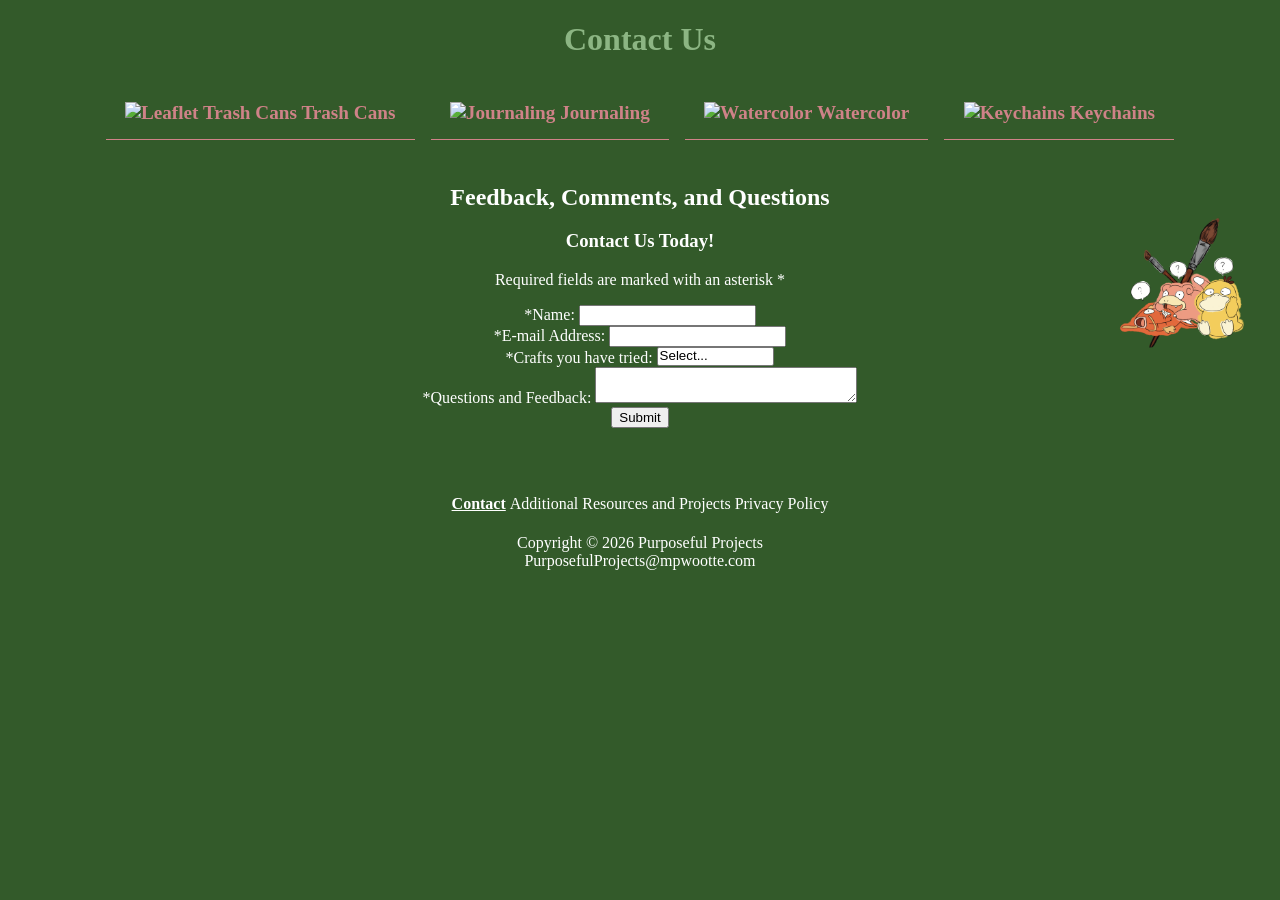
==== Contact.html @ b290d8b0 "Add files via upload" ====
<!DOCTYPE html>
<html lang="en">
    <header>
         <title>Contact Us</title>
        <meta charset="utf-8">
        <link rel="stylesheet" href="PurposefulProjects.css">
        <h1>Contact Us</h1>
        <a href="index.html" class="header-logo-link" aria-label="Home"></a>

        <nav>
            <a href="Leaflet.html" class="nav-link">
                <img src="HomemadeTrashCan.jpg" alt="Leaflet Trash Cans" class="nav-image">
                <span class="nav-label">Trash Cans</span>
            </a>
            <a href="Journaling.html" class="nav-link">
                <img src="JunkJournaling.jpg" alt="Journaling" class="nav-image">
                <span class="nav-label">Journaling</span>
            </a>
            <a href="watercolor.html" class="nav-link">
                <img src="watercolor.jpg" alt="Watercolor" class="nav-image">
                <span class="nav-label">Watercolor</span>
            </a>
            <a href="Keychains.html" class="nav-link">
                <img src="FishKeychains.jpg" alt="Keychains" class="nav-image">
                <span class="nav-label">Keychains</span>
            </a>
        </nav>
<main>
    <center>
    <h2>Feedback, Comments, and Questions</h2>
    <h3>Contact Us Today!</h3>
    <p>Required fields are marked with an asterisk *</p>
    <form id="contactForm" method="post" action="#">
        <div class="form-row">
            <label for="myName">*Name:</label>
            <input type="text" id="myName" name="myName" required>
        </div>
        <div class="form-row">
            <label for="myEmail">*E-mail Address:</label>
            <input type="email" id="myEmail" name="myEmail" required>
        </div>
        <div class="form-row">
            <label for="CraftsTried">*Crafts you have tried:</label>
            <select size="1" name="CraftsTried" id="CraftsTried" multiple required>
                <option value="">Select...</option>
                <option value="Leaflet Trash Cans">Leaflet Trash Cans</option>
                <option value="Junk Journaling">Junk Journaling</option>
                <option value="Watercolor">Watercolor</option>
                <option value="Keychains">Keychains</option>
            </select>
        </div>
        <div class="form-row">
            <label for="myComments">*Questions and Feedback:</label>
            <textarea id="myComments" name="myComments" rows="2" cols="30" required></textarea>
        </div>
        <div class="form-row">
            <input type="submit" value="Submit">
        </div>
    </form>
    <div id="contactMessage" style="margin-top:1rem;color:#FFFFFF;font-weight:bold;"></div>
    </center>
    </main>
    <script>
        const contactForm = document.getElementById('contactForm');
        const contactMessage = document.getElementById('contactMessage');

        if (contactForm) {
            contactForm.addEventListener('submit', function(event) {
                event.preventDefault();

                const name = document.getElementById('myName').value.trim();
                const email = document.getElementById('myEmail').value.trim();
                const crafts = Array.from(document.getElementById('CraftsTried').selectedOptions)
                    .map(option => option.value)
                    .filter(value => value && value !== 'Select...');
                const comments = document.getElementById('myComments').value.trim();

                contactMessage.innerHTML = `
                    <p>Thank you, <strong>${name}</strong>!</p>
                    <p><strong>Email:</strong> ${email}</p>
                    <p><strong>Crafts tried:</strong> ${crafts.length ? crafts.join(', ') : 'None selected'}</p>
                    <p><strong>Your message:</strong> ${comments}</p>
                `;
            });
        }
    </script>
    </div>
    </body>
</html>
<footer>
    <table>
        <tr>
            <td><b><u><a href="contact.html">Contact</a></u></b></td>
            <td>Additional Resources and Projects</td>
            <td>Privacy Policy</td>
        </tr>
    </table>
    <br>
    
 Copyright &copy; 2026 Purposeful Projects<br>
            <a href="mailto:PurposefulProjects@Mpwootte.com">PurposefulProjects@mpwootte.com</a>
    </br>
</footer>
---- PurposefulProjects.css ----
header {
    color: #8cb583; background-color: #335a2a;
    text-align: center; 
display:block;
  background-image: url(Logo.png);
  background-repeat: no-repeat;
  background-position: right;
  background-size: 175px auto;
}
img {
  width: 60px;
  height: auto;
}

header a {text-decoration: none;
     font-family:Cambria, Cochin, Georgia, Times, 'Times New Roman', serif;}

header a:link {color: #FFFFFF;}

header a:visited{color: #FFFFFF;}

header a:hover {color: #90C7E3;}

nav li { border-bottom: 1px solid #cf8288; }
nav {
    font-weight: bold;
    padding: 0.5rem 0;
    font-size: 120%;
    display: flex;
    justify-content: center;
    flex-wrap: wrap;
    gap: 1rem;
    text-align: center;
}
nav a{
    display: inline-block;
    padding: 0.75em 1em;
    text-decoration: none;
    border-bottom: 1px solid #cf8288;
}

nav a:link{color: #cf8288;}

nav a:visited{color: #335a2a;}

nav a:hover{color: #2a248a;}
body {
    background-color: #335a2a;
}
main{
     color: #FFFFFF;
     font-family: Cambria, Cochin, Georgia, Times, 'Times New Roman', serif;
     padding: 1rem;
}

.content-row {
    display: flex;
    align-items: flex-start;
    gap: 1.5rem;
}

.main-image {
    width: 200px;
    height: auto;
    flex-shrink: 0;
}

.text-content {
    flex: 1;
}
footer {
    text-align: center;
    margin: 2rem auto 0;
    width: fit-content;
    color: #FFFFFF;
}

footer table {
    margin: 0 auto;
}
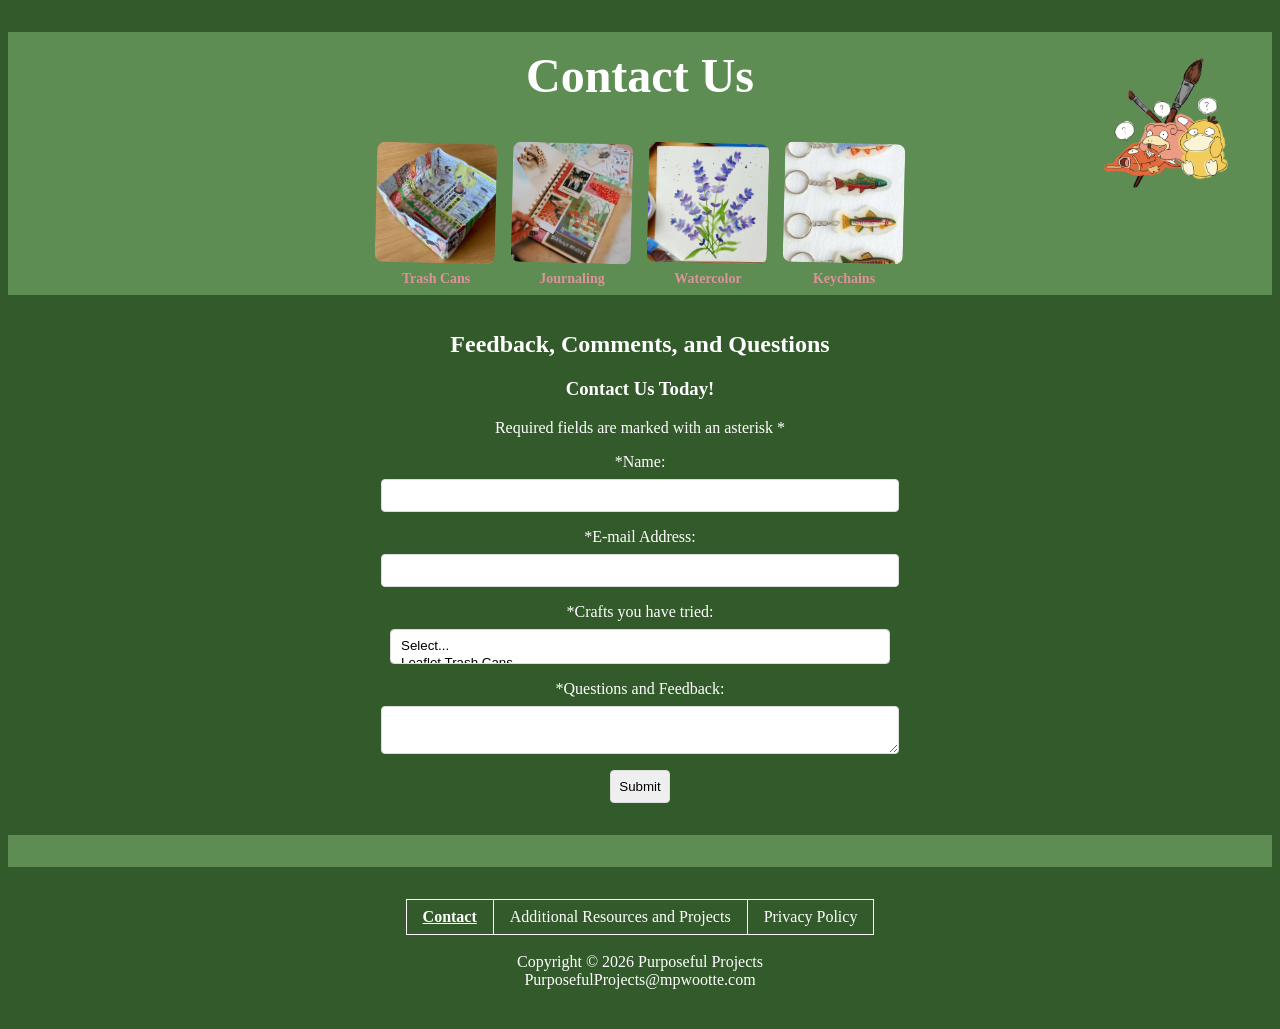
==== commit cc37679a: "Add files via upload" ====
--- a/Contact.html
+++ b/Contact.html
@@ -90,7 +90,7 @@
 <footer>
     <table>
         <tr>
-            <td><b><u><a href="contact.html">Contact</a></u></b></td>
+            <td><b><u><a href="Contact.html">Contact</a></u></b></td>
             <td>Additional Resources and Projects</td>
             <td>Privacy Policy</td>
         </tr>
--- a/PurposefulProjects.css
+++ b/PurposefulProjects.css
@@ -1,27 +1,94 @@
 header {
-    color: #8cb583; background-color: #335a2a;
-    text-align: center; 
-display:block;
-  background-image: url(Logo.png);
-  background-repeat: no-repeat;
-  background-position: right;
-  background-size: 175px auto;
+    color: #FFFFFF;
+    background-color: #5e8d53;
+    text-align: center;
+    z-index: 100;
+    position: relative;
+}
+
+.header-logo-link {
+    position: absolute;
+    top: 1rem;
+    right: 1rem;
+    width: 175px;
+    height: 175px;
+    display: block;
+    background-image: url(Logo.png);
+    background-position: center;
+    background-repeat: no-repeat;
+    background-size: contain;
+}
+
+.header-logo-link:hover {
+    opacity: 0.85;
+}
+
+h1 {
+    font-size: 3rem;
+    padding-top: 1rem;
+}
+.gallery span {
+display:flex;
+justify-content:space-around;
+width: 70%; 
+margin: auto;}
+
+figure{
+    position:relative; z-index: 1;
+    opacity: .75; margin: 1em;
+    background-color: #FFFFFF;
+    font-size: .5em; text-align: center;
+    transition: all 0.3s ease;
+}
+figure:hover {Opacity: 1;
+    z-index: 999;
+    box-shadow: 3px 3px 3px #333;
+    transform: scale(1.5);
 }
 img {
+    transform: rotate(1.35deg);
   width: 60px;
   height: auto;
 }
 
+.keychains-step-gallery {
+    display: flex;
+    justify-content: center;
+    flex-wrap: wrap;
+    gap: 1rem;
+    margin: 1.5rem 0;
+}
+
+.keychains-step-gallery figure {
+    margin: 0.5rem;
+    padding: 0.5rem;
+    background-color: #e87f7f;
+}
+
+.keychains-step-gallery img {
+    width: 120px;
+    height: 120px;
+    object-fit: cover;
+    border-radius: 8px;
+    transform: none;
+}
+
+.step6-image {
+    width: auto !important;
+    height: auto !important;
+    max-width: 50%;
+    object-fit: contain;
+}
+
 header a {text-decoration: none;
      font-family:Cambria, Cochin, Georgia, Times, 'Times New Roman', serif;}
 
-header a:link {color: #FFFFFF;}
+header a:link {color: #335a2a;}
 
 header a:visited{color: #FFFFFF;}
 
 header a:hover {color: #90C7E3;}
 
-nav li { border-bottom: 1px solid #cf8288; }
 nav {
     font-weight: bold;
     padding: 0.5rem 0;
@@ -32,25 +99,72 @@
     gap: 1rem;
     text-align: center;
 }
-nav a{
-    display: inline-block;
-    padding: 0.75em 1em;
+
+nav a {
+    display: flex;
+    flex-direction: column;
+    align-items: center;
     text-decoration: none;
-    border-bottom: 1px solid #cf8288;
-}
-
-nav a:link{color: #cf8288;}
-
-nav a:visited{color: #335a2a;}
-
-nav a:hover{color: #2a248a;}
+}
+
+.nav-label {
+    font-size: 0.875rem;
+    color: #dd9198;
+    margin-top: 0.5rem;
+    font-weight: bold;
+}
+
+nav img.nav-image {
+    width: 120px;
+    height: 120px;
+    object-fit: cover;
+    border-radius: 8px;
+    transition: transform 0.3s ease, box-shadow 0.3s ease;
+}
+
+nav a:hover img.nav-image {
+    transform: scale(1.1);
+    box-shadow: 0 4px 8px rgba(0, 0, 0, 0.3);
+}
 body {
     background-color: #335a2a;
 }
 main{
-     color: #FFFFFF;
+     color: #FFFFFF; background-color: #335a2a;
      font-family: Cambria, Cochin, Georgia, Times, 'Times New Roman', serif;
      padding: 1rem;
+}
+
+form label,
+form input,
+form select,
+form textarea {
+    display: block;
+    width: 100%;
+    max-width: 500px;
+    margin: 0.5rem 0;
+}
+
+.form-row {
+    margin-bottom: 1rem;
+}
+
+form label {
+    margin-bottom: 0.25rem;
+}
+
+form input,
+form select,
+form textarea {
+    padding: 0.5rem;
+    border: 1px solid #ddd;
+    border-radius: 4px;
+}
+
+form input[type="submit"] {
+    width: auto;
+    margin-top: 1rem;
+    cursor: pointer;
 }
 
 .content-row {
@@ -63,6 +177,7 @@
     width: 200px;
     height: auto;
     flex-shrink: 0;
+    transform: scale(1.3);
 }
 
 .text-content {
@@ -70,13 +185,66 @@
 }
 footer {
     text-align: center;
-    margin: 2rem auto 0;
-    width: fit-content;
-    color: #FFFFFF;
+    margin: 2rem 0 0;
+    width: 100%;
+    box-sizing: border-box;
+    padding: 2rem 1rem;
+    color: #FFFFFF;
+    background-color: #335a2a;
+    background-image: url(DSC02191.jpg);
+    background-repeat: no-repeat;
+    background-position: center;
+    background-size: cover;
+}
+footer-contact {
+    color: #FFFFFF;
+    text-decoration: underline;
 }
 
 footer table {
     margin: 0 auto;
-}
-
-
+    border-collapse: collapse;
+    border: 1px solid #FFFFFF;
+}
+
+footer table td {
+    border: 1px solid #FFFFFF;
+    padding: 0.5rem 1rem;
+}
+
+footer a {
+    color: #FFFFFF;
+    text-decoration: none;
+}
+
+footer a:link {
+    color: #FFFFFF;
+}
+
+footer a:visited {
+    color: #FFFFFF;
+}
+
+@media (max-width: 768px) {
+    header {
+        background-image: none;
+        padding-bottom: 0;
+    }
+    
+    .header-logo-link {
+        position: relative;
+        top: auto;
+        right: auto;
+        left: auto;
+        transform: none;
+        margin: 1rem auto 0;
+        display: block;
+    }
+    
+    nav {
+        position: relative;
+        padding-top: 1rem;
+    }
+}
+
+
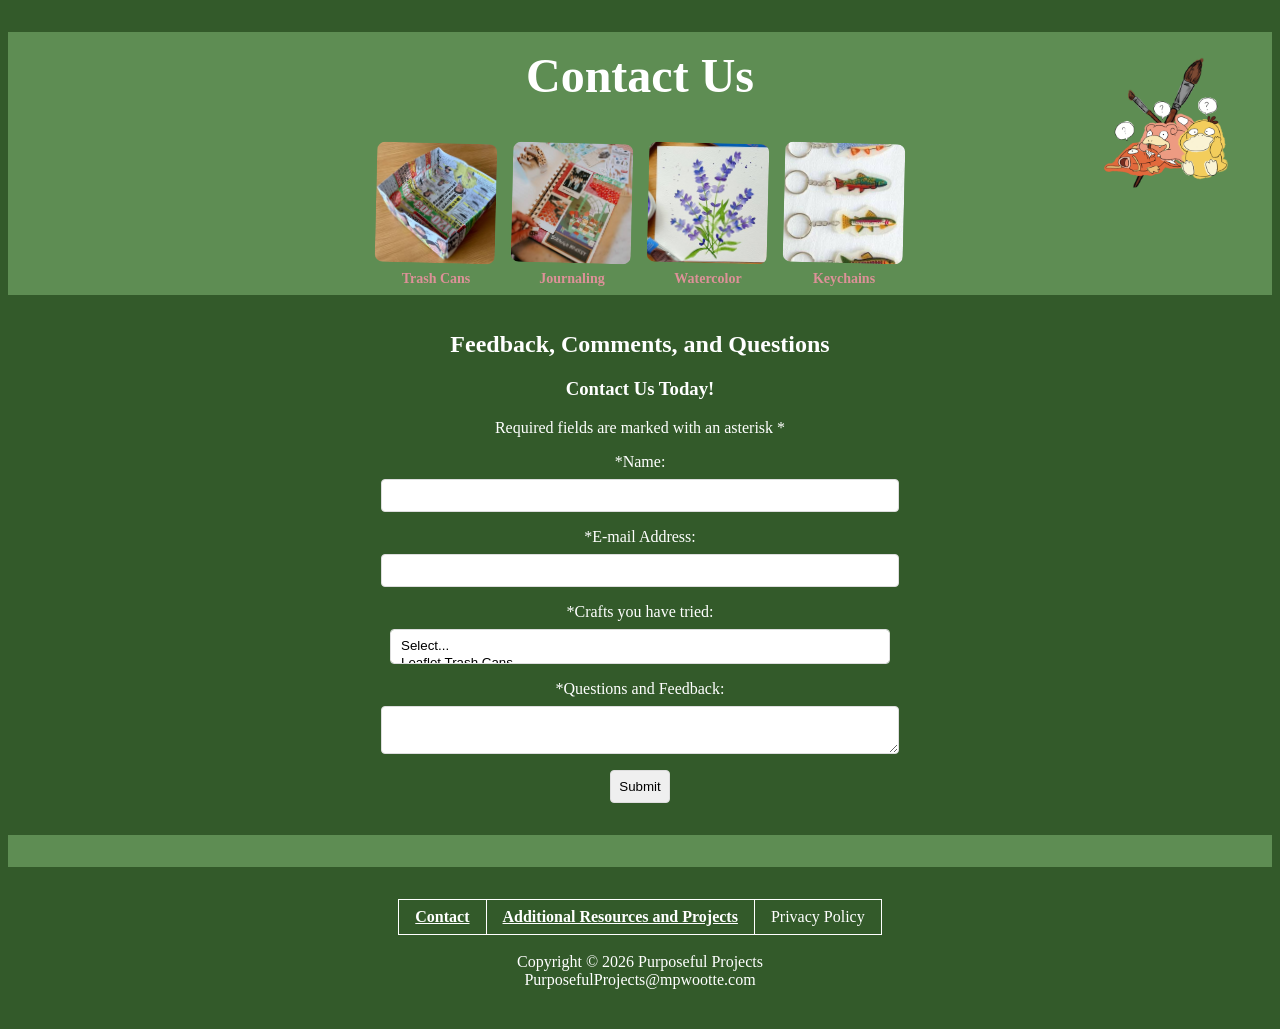
==== commit cc2e06a0: "update on the files" ====
--- a/Contact.html
+++ b/Contact.html
@@ -20,7 +20,7 @@
                 <img src="watercolor.jpg" alt="Watercolor" class="nav-image">
                 <span class="nav-label">Watercolor</span>
             </a>
-            <a href="Keychains.html" class="nav-link">
+            <a href="keychains.html" class="nav-link">
                 <img src="FishKeychains.jpg" alt="Keychains" class="nav-image">
                 <span class="nav-label">Keychains</span>
             </a>
@@ -91,7 +91,7 @@
     <table>
         <tr>
             <td><b><u><a href="Contact.html">Contact</a></u></b></td>
-            <td>Additional Resources and Projects</td>
+            <td><b><u><a href="index.html#more-resources">Additional Resources and Projects</a></u></b></td>
             <td>Privacy Policy</td>
         </tr>
     </table>
--- a/PurposefulProjects.css
+++ b/PurposefulProjects.css
@@ -135,6 +135,68 @@
      padding: 1rem;
 }
 
+.craft-club-link {
+    color: #dd9198;
+    font-weight: bold;
+    text-decoration: #efaae1 wavy underline;
+}
+
+.craft-club-link:hover {
+    color: #a71892;
+}
+
+.adultsandcrafts-link{
+    color: #dd9198;
+    font-weight: bold;
+    text-decoration: #efaae1 wavy underline;
+}
+
+.adultsandcrafts-link:hover {
+    color: #a71892;
+}
+
+.DisneyDrawingClass-link{
+    color: #dd9198;
+    font-weight: bold;
+    text-decoration: #efaae1 wavy underline;
+}
+
+.DisneyDrawingClass-link:hover {
+    color: #a71892;
+}
+
+.resource-grid {
+    display: grid;
+    grid-template-columns: repeat(3, minmax(0, 1fr));
+    gap: 1.25rem;
+    margin-top: 1rem;
+}
+
+.resource-card {
+    background-color: rgba(255, 255, 255, 0.08);
+    padding: 1rem;
+    border-radius: 8px;
+}
+
+.resource-card p {
+    margin-top: 0.75rem;
+    line-height: 1.5;
+}
+
+.disney-image {
+    display: block;
+    margin: 1rem auto 0;
+    width: 220px;
+    max-width: 100%;
+    height: auto;
+    border-radius: 8px;
+}
+.disney-image:hover {
+    transform: scale(1.2);
+    box-shadow: 0 4px 8px rgba(0, 0, 0, 0.3);
+}
+
+
 form label,
 form input,
 form select,
@@ -174,10 +236,12 @@
 }
 
 .main-image {
-    width: 200px;
+    width: 280px;
     height: auto;
     flex-shrink: 0;
-    transform: scale(1.3);
+    transform: scale(1.05);
+    display: block;
+    margin: 0 auto;
 }
 
 .text-content {
@@ -191,7 +255,7 @@
     padding: 2rem 1rem;
     color: #FFFFFF;
     background-color: #335a2a;
-    background-image: url(DSC02191.jpg);
+    background-image: url(DSC02191.JPG);
     background-repeat: no-repeat;
     background-position: center;
     background-size: cover;
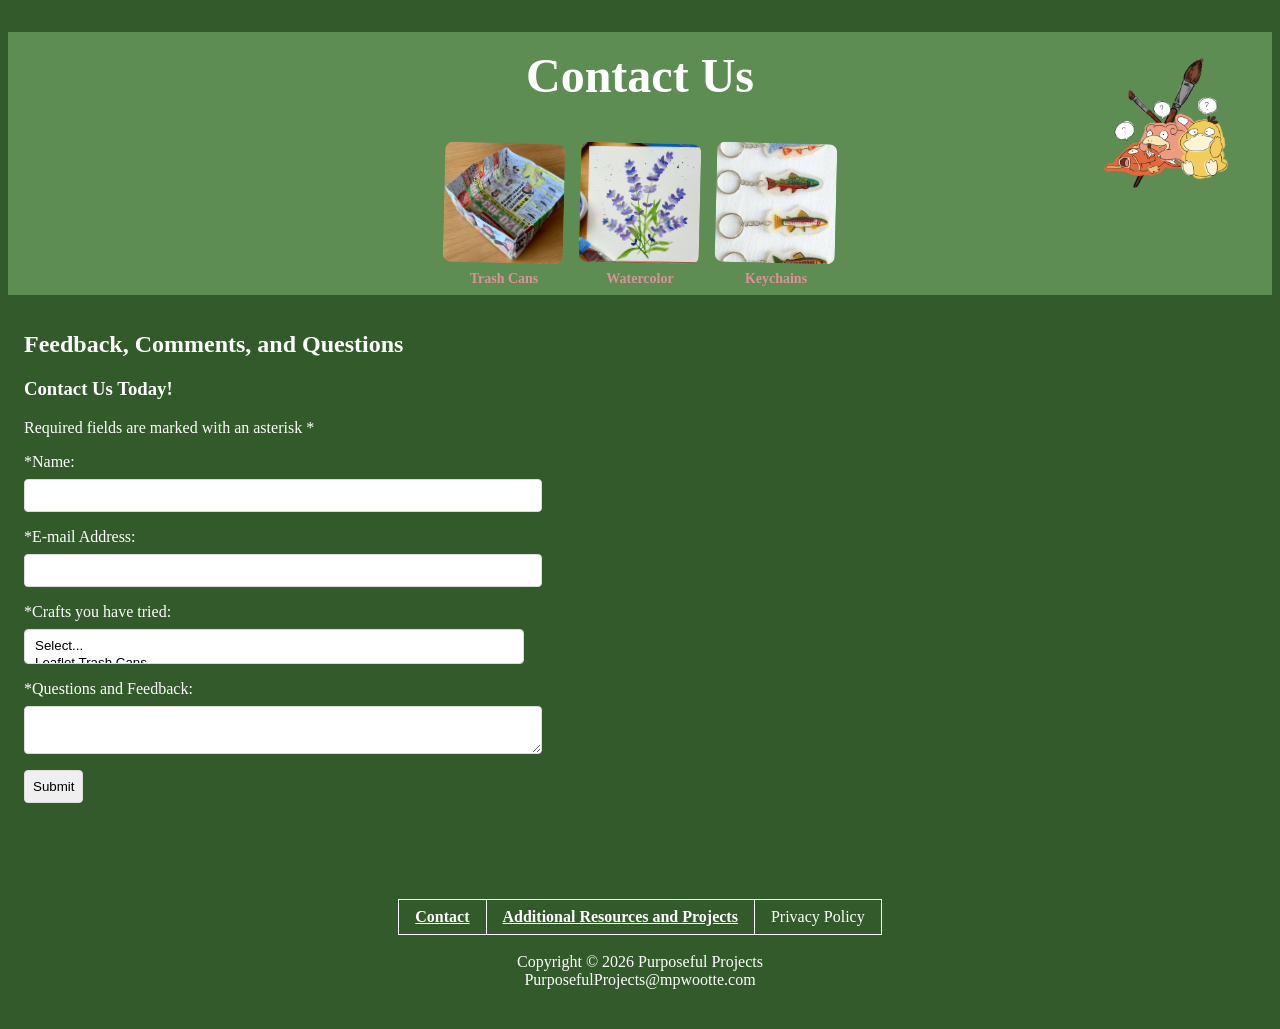
==== commit ff7d3385: "main update" ====
--- a/Contact.html
+++ b/Contact.html
@@ -1,20 +1,18 @@
 <!DOCTYPE html>
 <html lang="en">
+<head>
+    <meta charset="utf-8">
+    <title>Contact Us</title>
+    <link rel="stylesheet" href="PurposefulProjects.css">
+</head>
+<body>
     <header>
-         <title>Contact Us</title>
-        <meta charset="utf-8">
-        <link rel="stylesheet" href="PurposefulProjects.css">
         <h1>Contact Us</h1>
         <a href="index.html" class="header-logo-link" aria-label="Home"></a>
-
         <nav>
             <a href="Leaflet.html" class="nav-link">
                 <img src="HomemadeTrashCan.jpg" alt="Leaflet Trash Cans" class="nav-image">
                 <span class="nav-label">Trash Cans</span>
-            </a>
-            <a href="Journaling.html" class="nav-link">
-                <img src="JunkJournaling.jpg" alt="Journaling" class="nav-image">
-                <span class="nav-label">Journaling</span>
             </a>
             <a href="watercolor.html" class="nav-link">
                 <img src="watercolor.jpg" alt="Watercolor" class="nav-image">
@@ -25,8 +23,8 @@
                 <span class="nav-label">Keychains</span>
             </a>
         </nav>
-<main>
-    <center>
+    </header>
+    <main>
     <h2>Feedback, Comments, and Questions</h2>
     <h3>Contact Us Today!</h3>
     <p>Required fields are marked with an asterisk *</p>
@@ -44,7 +42,6 @@
             <select size="1" name="CraftsTried" id="CraftsTried" multiple required>
                 <option value="">Select...</option>
                 <option value="Leaflet Trash Cans">Leaflet Trash Cans</option>
-                <option value="Junk Journaling">Junk Journaling</option>
                 <option value="Watercolor">Watercolor</option>
                 <option value="Keychains">Keychains</option>
             </select>
@@ -58,7 +55,6 @@
         </div>
     </form>
     <div id="contactMessage" style="margin-top:1rem;color:#FFFFFF;font-weight:bold;"></div>
-    </center>
     </main>
     <script>
         const contactForm = document.getElementById('contactForm');
@@ -84,20 +80,18 @@
             });
         }
     </script>
-    </div>
-    </body>
+
+    <footer>
+        <table>
+            <tr>
+                <td><b><u><a href="Contact.html">Contact</a></u></b></td>
+                <td><b><u><a href="index.html#more-resources">Additional Resources and Projects</a></u></b></td>
+                <td>Privacy Policy</td>
+            </tr>
+        </table>
+        <br>
+        Copyright &copy; 2026 Purposeful Projects<br>
+        <a href="mailto:PurposefulProjects@Mpwootte.com">PurposefulProjects@mpwootte.com</a>
+    </footer>
+</body>
 </html>
-<footer>
-    <table>
-        <tr>
-            <td><b><u><a href="Contact.html">Contact</a></u></b></td>
-            <td><b><u><a href="index.html#more-resources">Additional Resources and Projects</a></u></b></td>
-            <td>Privacy Policy</td>
-        </tr>
-    </table>
-    <br>
-    
- Copyright &copy; 2026 Purposeful Projects<br>
-            <a href="mailto:PurposefulProjects@Mpwootte.com">PurposefulProjects@mpwootte.com</a>
-    </br>
-</footer>
--- a/PurposefulProjects.css
+++ b/PurposefulProjects.css
@@ -79,6 +79,12 @@
     max-width: 50%;
     object-fit: contain;
 }
+.TStep22-image {
+     width: auto !important;
+    height: auto !important;
+    max-width: 25%;
+    object-fit: contain;
+}
 
 header a {text-decoration: none;
      font-family:Cambria, Cochin, Georgia, Times, 'Times New Roman', serif;}
@@ -138,7 +144,7 @@
 .craft-club-link {
     color: #dd9198;
     font-weight: bold;
-    text-decoration: #efaae1 wavy underline;
+    text-decoration: #efaae1 underline;
 }
 
 .craft-club-link:hover {
@@ -148,7 +154,7 @@
 .adultsandcrafts-link{
     color: #dd9198;
     font-weight: bold;
-    text-decoration: #efaae1 wavy underline;
+    text-decoration: #efaae1  underline;
 }
 
 .adultsandcrafts-link:hover {
@@ -158,7 +164,7 @@
 .DisneyDrawingClass-link{
     color: #dd9198;
     font-weight: bold;
-    text-decoration: #efaae1 wavy underline;
+    text-decoration: #efaae1  underline;
 }
 
 .DisneyDrawingClass-link:hover {
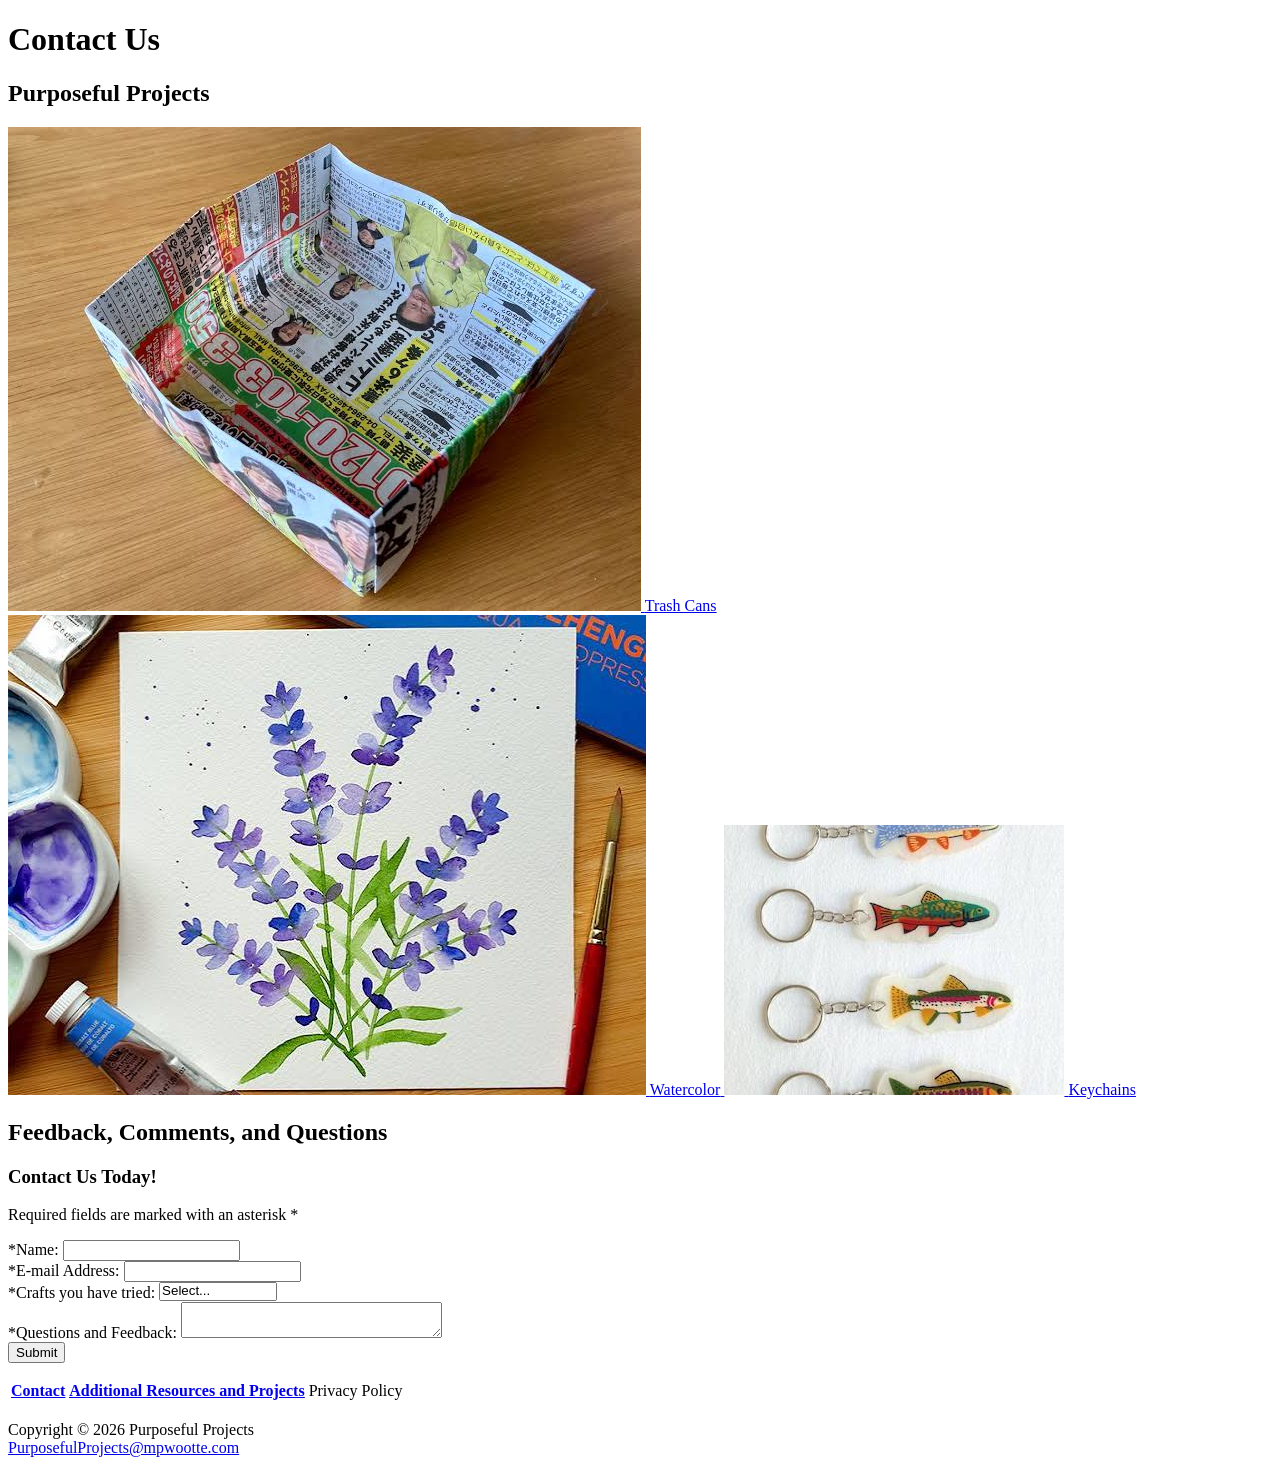
==== commit f560ef6f: "Add files via upload" ====
--- a/Contact.html
+++ b/Contact.html
@@ -3,11 +3,14 @@
 <head>
     <meta charset="utf-8">
     <title>Contact Us</title>
+    <meta name="Description" content="This is a way to contact my webpage and offer feedback or help over these crafts!"
+    
     <link rel="stylesheet" href="PurposefulProjects.css">
 </head>
 <body>
     <header>
         <h1>Contact Us</h1>
+         <h2>Purposeful Projects</h2>
         <a href="index.html" class="header-logo-link" aria-label="Home"></a>
         <nav>
             <a href="Leaflet.html" class="nav-link">
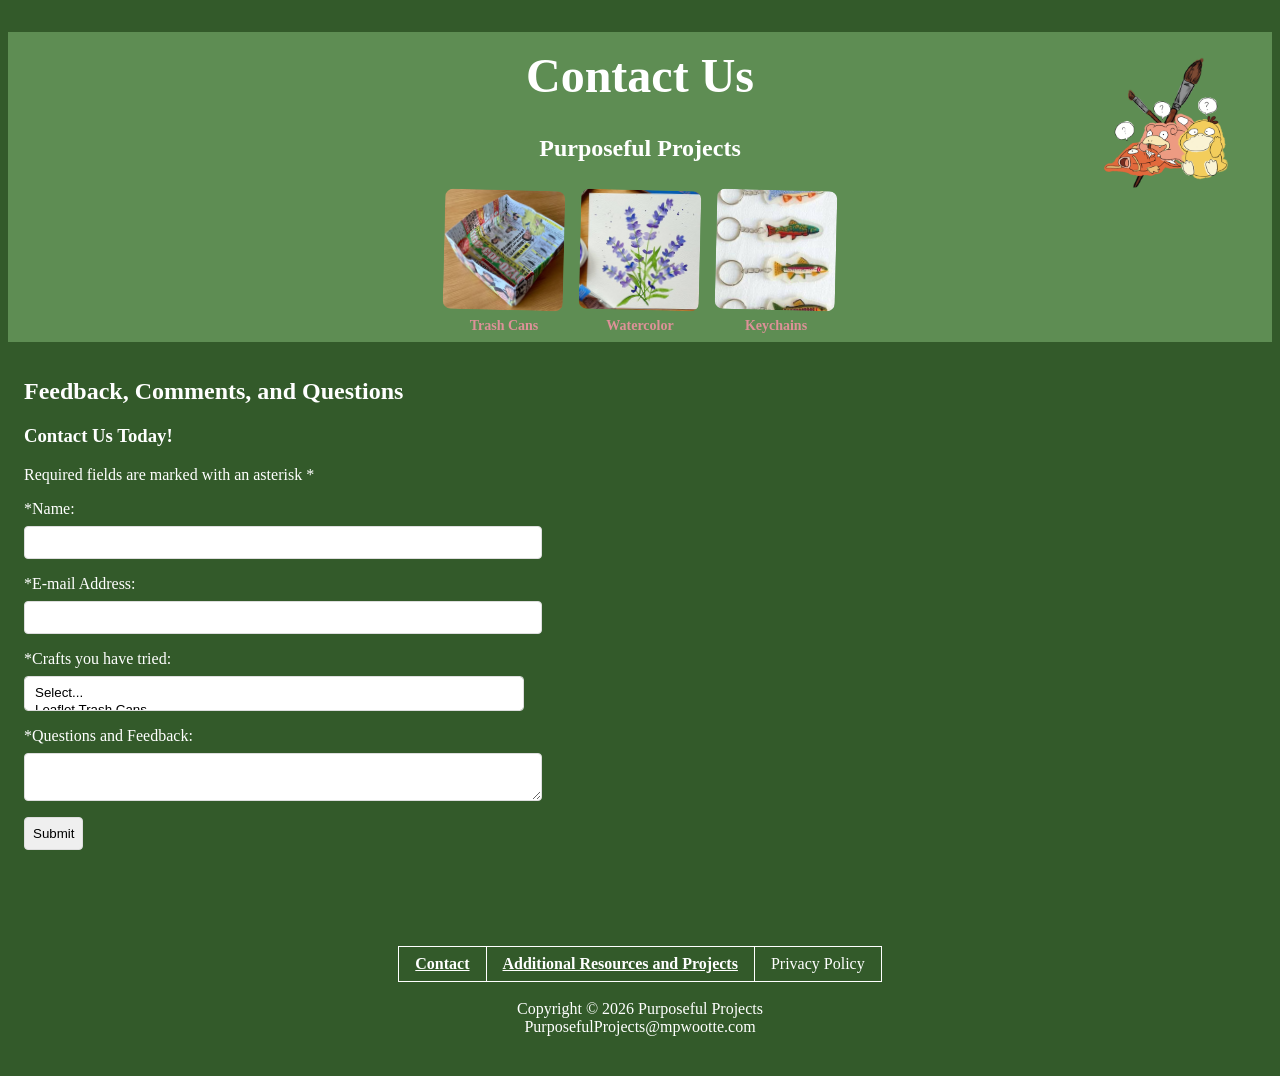
==== commit e739e355: "Add files via upload" ====
--- a/Contact.html
+++ b/Contact.html
@@ -3,7 +3,7 @@
 <head>
     <meta charset="utf-8">
     <title>Contact Us</title>
-    <meta name="Description" content="This is a way to contact my webpage and offer feedback or help over these crafts!"
+    <meta name="Description" content="This is a way to contact my webpage and offer feedback or help over these crafts!">
     
     <link rel="stylesheet" href="PurposefulProjects.css">
 </head>
